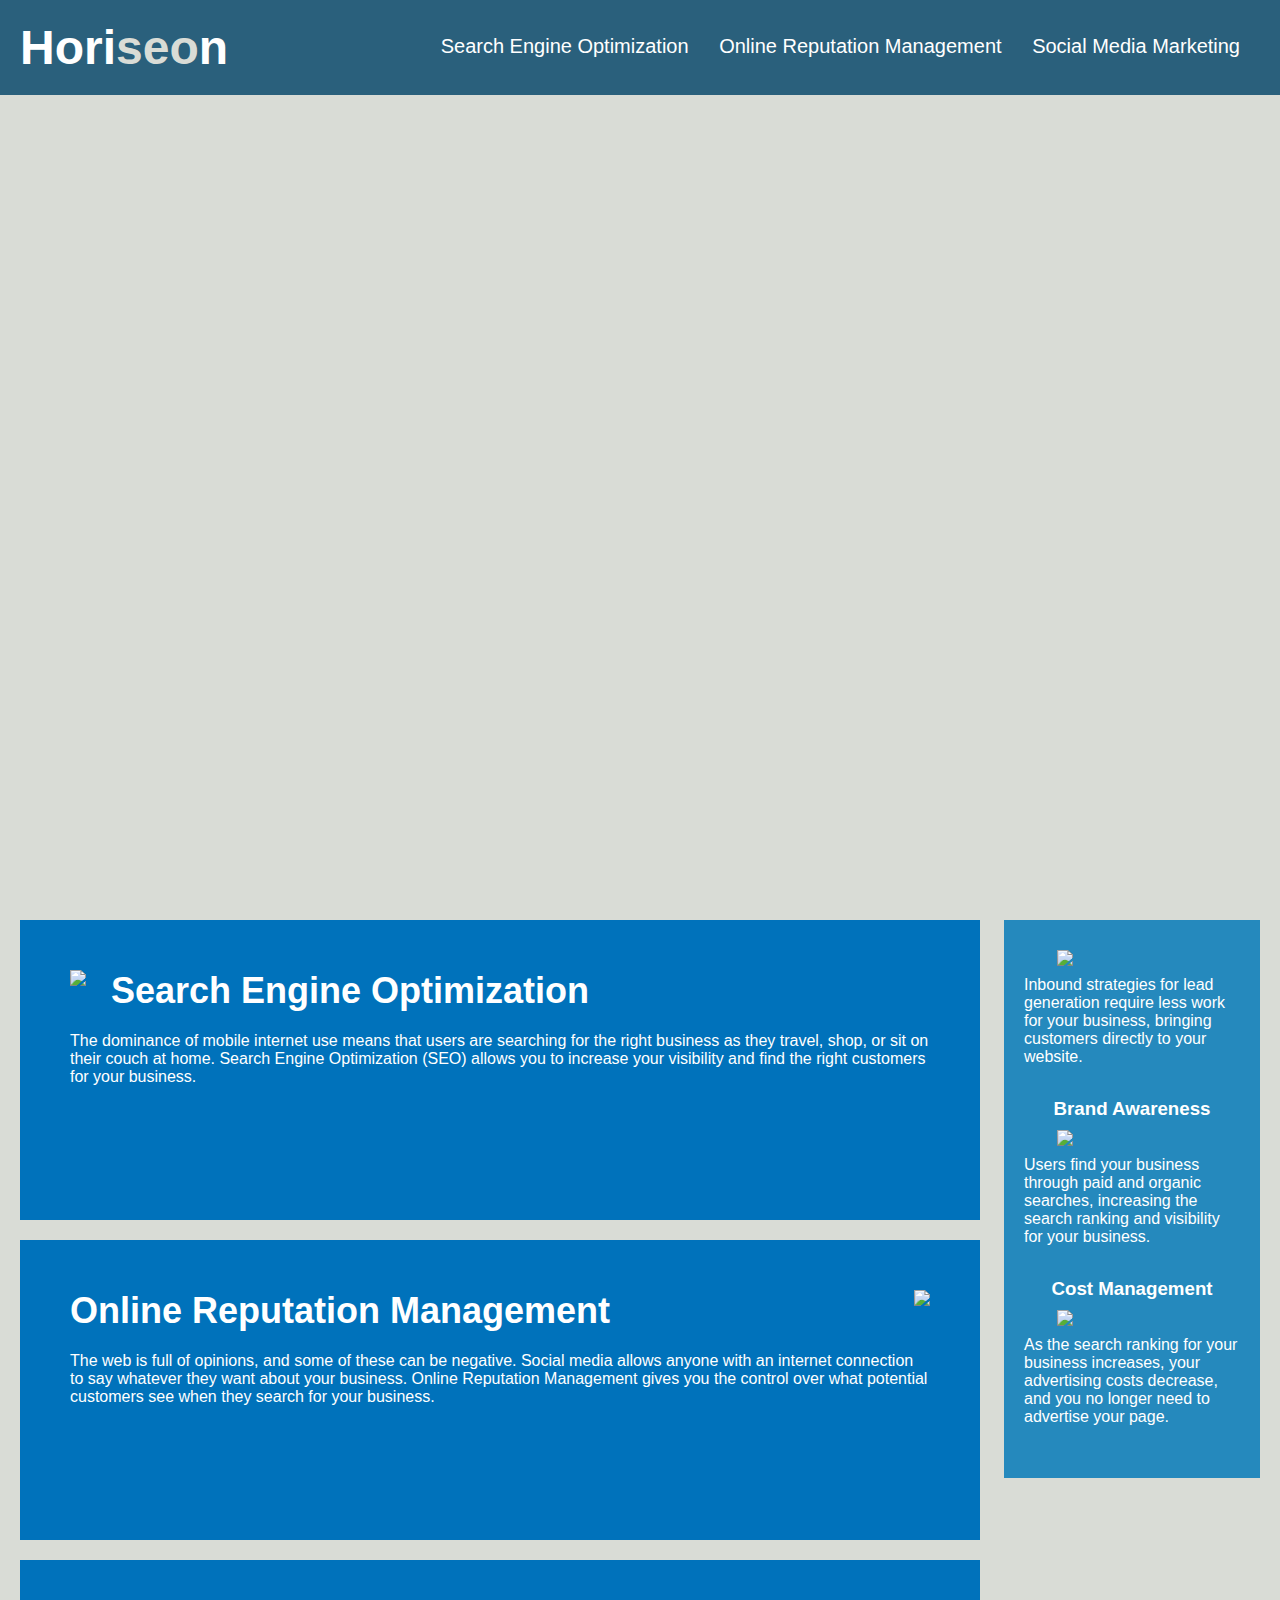
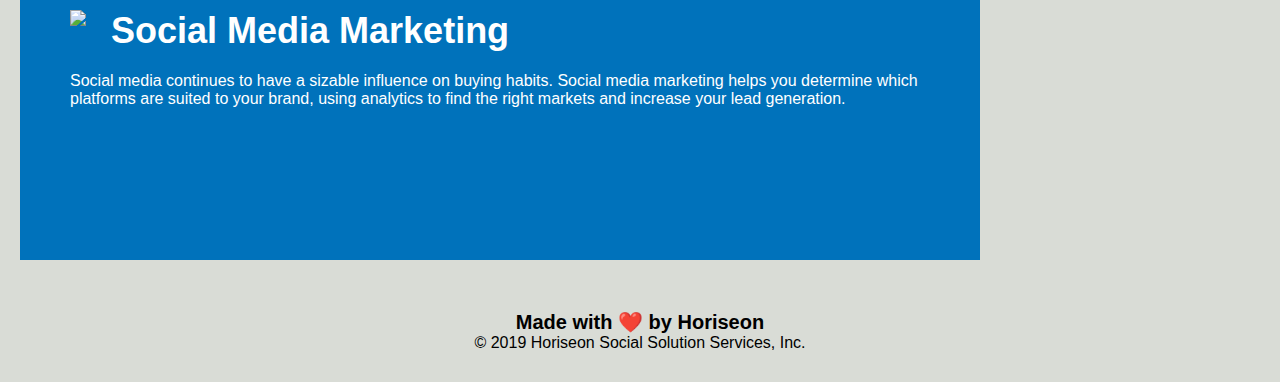
==== Develop/index.html @ 25500f5a "everything" ====
<!DOCTYPE html>
<html lang="en-us">

<head>
    <meta charset="UTF-8" />
    <link rel="stylesheet" href="./assets/css/style.css">
    <title>website</title>
</head>

<body>
    <!-- Navigation -->
    <header>
        <h1>Hori<span class="seo">seo</span>n</h1>
        <nav>
            <!-- Unordered List Element -->
            <ul>
                <!-- List Item Element -->
                <li>
                    <a href="#search-engine-optimization">Search Engine Optimization</a>
                </li>
                <li>
                    <a href="#online-reputation-management">Online Reputation Management</a>
                </li>
                <li>
                    <a href="#social-media-marketing">Social Media Marketing</a>
                </li>
            </ul>
        </nav>
    </header>
    <!-- Hero Section -->
    <div class="hero"></div>
    <!-- Content Section -->
    <section> 
        <!-- Search Engine Optimiztion Section -->
        <article>
            <img src="./assets/images/search-engine-optimization.jpg" class="float-left" />
            <h2>Search Engine Optimization</h2>
            <p>
                The dominance of mobile internet use means that users are searching for the right business as they travel, shop, or sit on their couch at home. Search Engine Optimization (SEO) allows you to increase your visibility and find the right customers for your business.
            </p>
        </article>
        <!-- Online Reputation Management Section -->
        <article>
            <img src="./assets/images/online-reputation-management.jpg" class="float-right" />
            <h2>Online Reputation Management</h2>
            <p>
                The web is full of opinions, and some of these can be negative. Social media allows anyone with an internet connection to say whatever they want about your business. Online Reputation Management gives you the control over what potential customers see when they search for your business.
            </p>
        </article>
        <!-- Social Media Marketing Section -->
        <article>
            <img src="./assets/images/social-media-marketing.jpg" class="float-left" />
            <h2>Social Media Marketing</h2>
            <p>
                Social media continues to have a sizable influence on buying habits. Social media marketing helps you determine which platforms are suited to your brand, using analytics to find the right markets and increase your lead generation.
            </p>
        </article>
    </section>
    <!-- Side Section -->
    <aside class="benefits">
        <!-- Lead Generation -->
        <article>
            <img src="./assets/images/lead-generation.png" />
            <p>
                Inbound strategies for lead generation require less work for your business, bringing customers directly to your website.
            </p>
        </article>
        <!-- Brand Awareness -->
        <article>
            <h3>Brand Awareness</h3>
            <img src="./assets/images/brand-awareness.png" />
            <p>
                Users find your business through paid and organic searches, increasing the search ranking and visibility for your business.
            </p>
        </article>
        <!-- Cost Management -->
        <article>
            <h3>Cost Management</h3>
            <img src="./assets/images/cost-management.png"></img>
            <p>
                As the search ranking for your business increases, your advertising costs decrease, and you no longer need to advertise your page.
            </p>
        </article>
    </aside>
   <!-- Footer Section -->
    <footer>
        <h2>Made with ❤️️ by Horiseon</h2>
        <p>
            &copy; 2019 Horiseon Social Solution Services, Inc.
        </p>
    </footer>
</body>

</html>
---- Develop/assets/css/style.css ----
* {
    box-sizing: border-box;
    padding: 0;
    margin: 0;
}

body {
    background-color: #d9dcd6;
}

/* Header Style Start */
header {
    padding: 20px;
    font-family: 'Trebuchet MS', 'Lucida Sans Unicode', 'Lucida Grande', 'Lucida Sans', Arial, sans-serif;
    background-color: #2a607c;
    color: #ffffff;
}

header h1 {
    display: inline-block;
    font-size: 48px;
}

header h1 .seo {
    color: #d9dcd6;
}

header nav {
    padding-top: 15px;
    margin-right: 20px;
    float: right;
    font-family: 'Gill Sans', 'Gill Sans MT', Calibri, 'Trebuchet MS', sans-serif;
    font-size: 20px;
}
header nav ul {
    list-style-type: none;
}

header nav ul li {
    display: inline-block;
    margin-left: 25px;
}

a {
    color: #ffffff;
    text-decoration: none;
}

p {
    font-size: 16px;
}
/* Hero Section Start */
.hero {
    height: 800px;
    width: 100%;
    margin-bottom: 25px;
    background-image: url("../images/digital-marketing-meeting.jpg");
    background-size: cover;
    background-position: center;
}
/* Hero Section End */

/* Content Section Start */
.float-left {
    float: left;
    margin-right: 25px;
}

.float-right {
    float: right;
    margin-left: 25px;
}

section {
    width: 75%;
    display: inline-block;
    margin-left: 20px;
}
section article {
    margin-bottom: 20px;
    padding: 50px;
    height: 300px;
    font-family: 'Gill Sans', 'Gill Sans MT', Calibri, 'Trebuchet MS', sans-serif;
    background-color: #0072bb;
    color: #ffffff;
}

section img {
    max-height: 200px;
}

section h2 {
    margin-bottom: 20px;
    font-size: 36px;
}
/* Content Section End */

/* Benefits Sidebar Start */
aside {
    margin-right: 20px;
    padding: 20px;
    clear: both;
    float: right;
    width: 20%;
    height: 100%;
    font-family: 'Gill Sans', 'Gill Sans MT', Calibri, 'Trebuchet MS', sans-serif;
    background-color: #2589bd;
}

aside article {
    margin-bottom: 32px;
    color: #ffffff;
}

aside h3 {
    margin-bottom: 10px;
    text-align: center;
}

aside img {
    display: block;
    margin: 10px auto;
    max-width: 150px;
}
/*Benefits Sidebar End */

/* Footer Section Start */
footer {
    padding: 30px;
    clear: both;
    font-family: 'Trebuchet MS', 'Lucida Sans Unicode', 'Lucida Grande', 'Lucida Sans', Arial, sans-serif;
    text-align: center;
}

footer h2 {
    font-size: 20px;
}
/* Footer Section End */
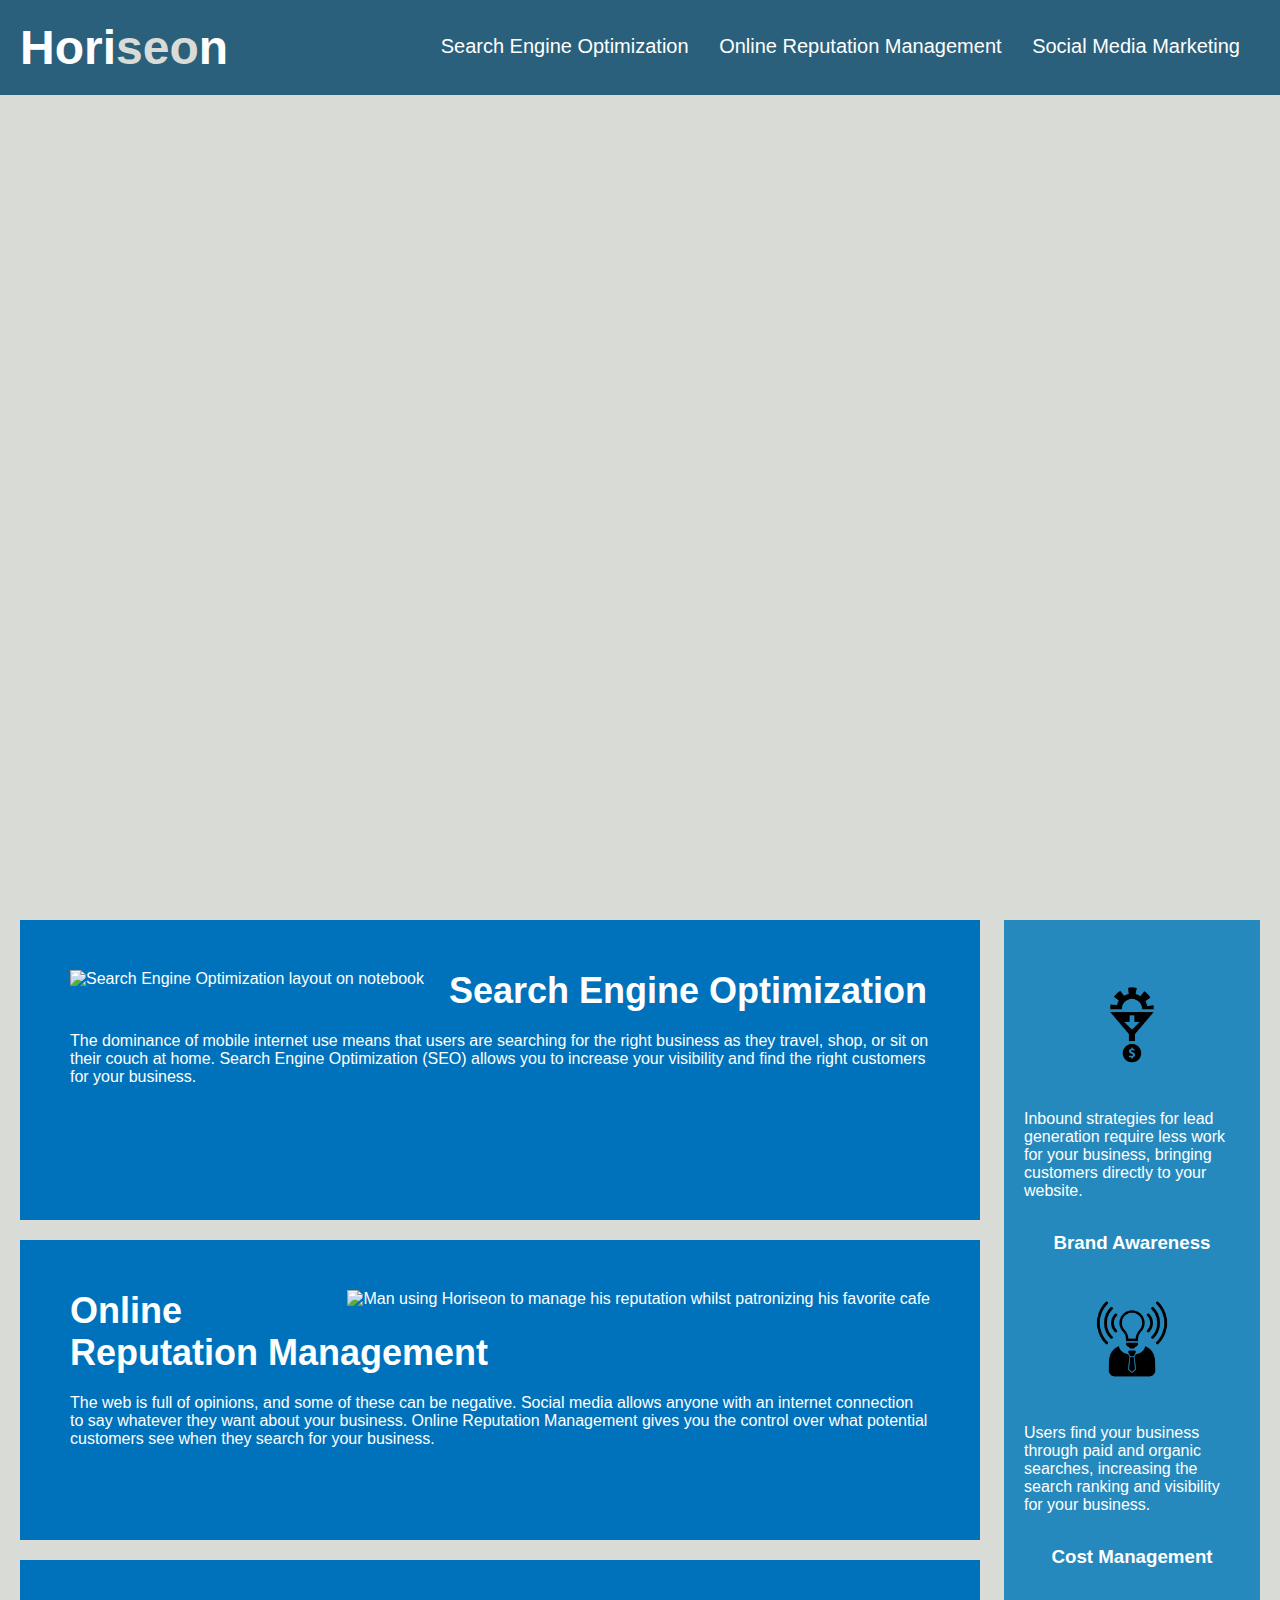
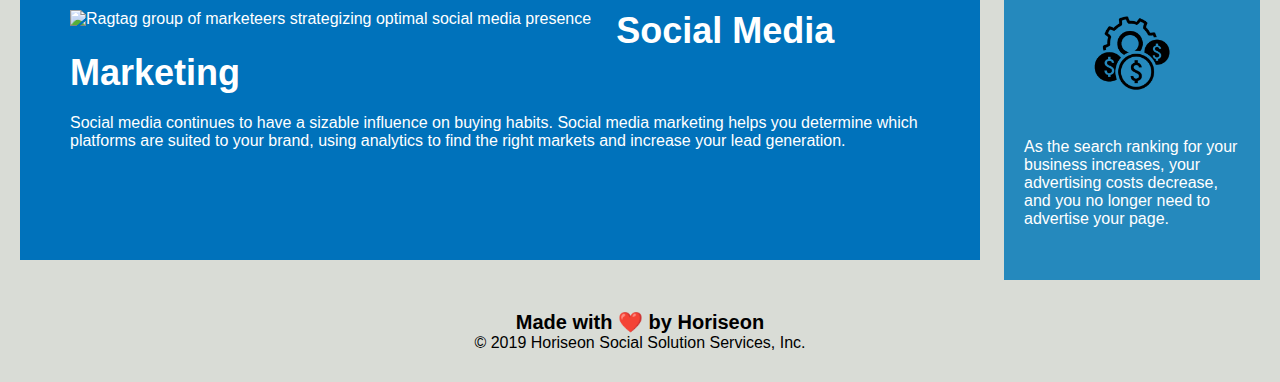
==== commit df074c6d: "fixed ids" ====
--- a/Develop/index.html
+++ b/Develop/index.html
@@ -4,7 +4,7 @@
 <head>
     <meta charset="UTF-8" />
     <link rel="stylesheet" href="./assets/css/style.css">
-    <title>website</title>
+    <title>Horiseon Marketing</title>
 </head>
 
 <body>
@@ -32,24 +32,24 @@
     <!-- Content Section -->
     <section> 
         <!-- Search Engine Optimiztion Section -->
-        <article>
-            <img src="./assets/images/search-engine-optimization.jpg" class="float-left" />
+        <article id="search-engine-optimization">
+            <img src="./assets/images/search-engine-optimization.jpg" alt="Search Engine Optimization layout on notebook" class="float-left" />
             <h2>Search Engine Optimization</h2>
             <p>
                 The dominance of mobile internet use means that users are searching for the right business as they travel, shop, or sit on their couch at home. Search Engine Optimization (SEO) allows you to increase your visibility and find the right customers for your business.
             </p>
         </article>
         <!-- Online Reputation Management Section -->
-        <article>
-            <img src="./assets/images/online-reputation-management.jpg" class="float-right" />
+        <article id="online-reputation-management">
+            <img src="./assets/images/online-reputation-management.jpg" alt= "Man using Horiseon to manage his reputation whilst patronizing his favorite cafe" class="float-right" />
             <h2>Online Reputation Management</h2>
             <p>
                 The web is full of opinions, and some of these can be negative. Social media allows anyone with an internet connection to say whatever they want about your business. Online Reputation Management gives you the control over what potential customers see when they search for your business.
             </p>
         </article>
         <!-- Social Media Marketing Section -->
-        <article>
-            <img src="./assets/images/social-media-marketing.jpg" class="float-left" />
+        <article id="social-media-marketing">
+            <img src="./assets/images/social-media-marketing.jpg" alt="Ragtag group of marketeers strategizing optimal social media presence" class="float-left" />
             <h2>Social Media Marketing</h2>
             <p>
                 Social media continues to have a sizable influence on buying habits. Social media marketing helps you determine which platforms are suited to your brand, using analytics to find the right markets and increase your lead generation.
